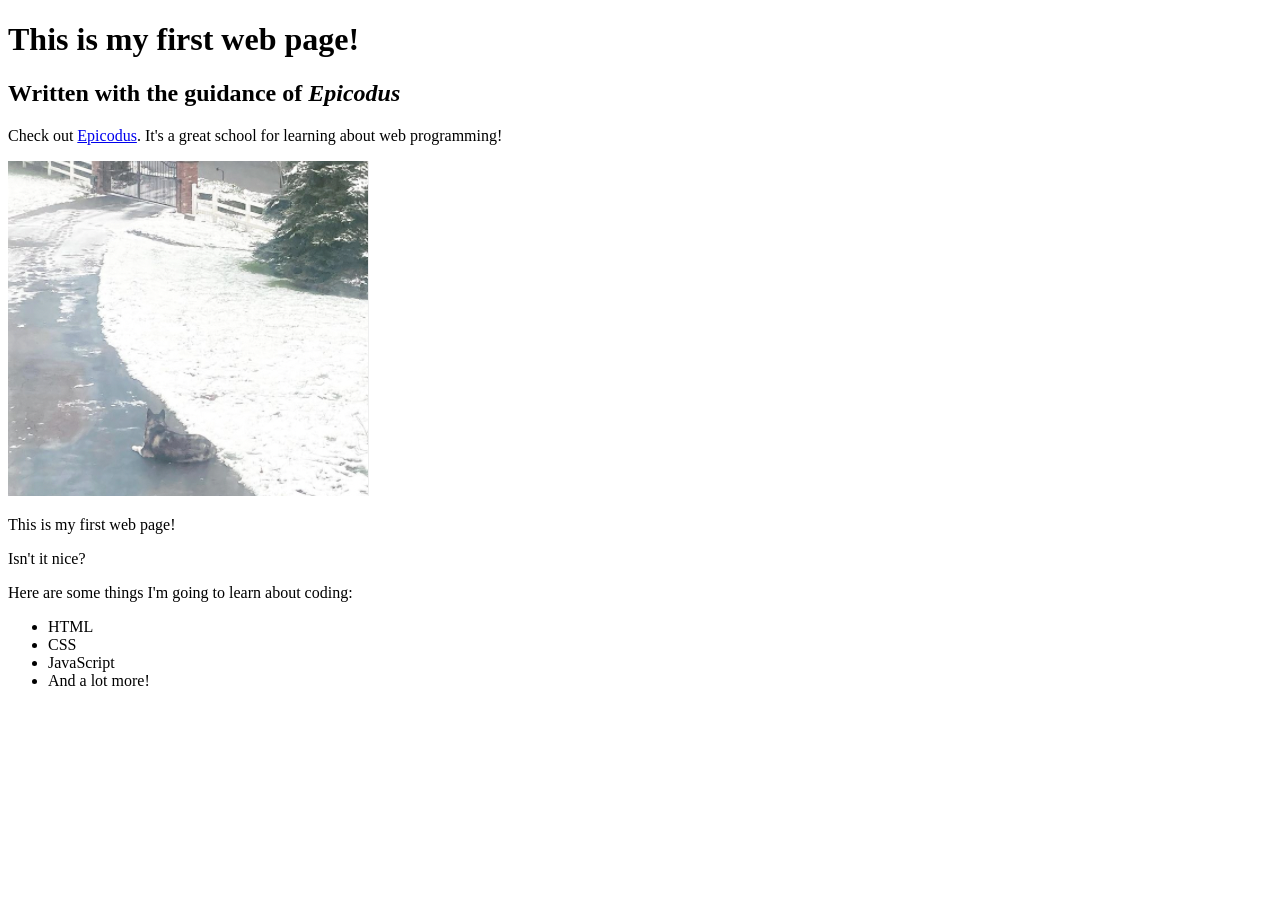
==== my-first-webpage.html @ 519b1151 "added first-webpage and picture of dog Authored by Ryan Bass (github.com/probablynotryan)" ====
<!DOCTYPE html>
<html lang="en-US">
  <head>
    <title>Web page #1!</title>
  </head>
  <body>
    <h1>This is my <strong>first web page</strong>!</h1>
    <h2>Written with the guidance of <em>Epicodus</em></h2>
    <p>
      Check out <a href="http://www.epicodus.com/">Epicodus</a>. 
      It's a great school for learning about web programming!
    </p>
    <img src="nova.png" alt="A picture of a cute dog in a driveway.">
    <p>This is my first web page!</p>
    <p>Isn't it nice?</p>

    <p>Here are some things I'm going to learn about coding:</p>
    <ul>
      <li>HTML</li>
      <li>CSS</li>
      <li>JavaScript</li>
      <li>And a lot more!</li>
    </ul>
  </body>
</html>
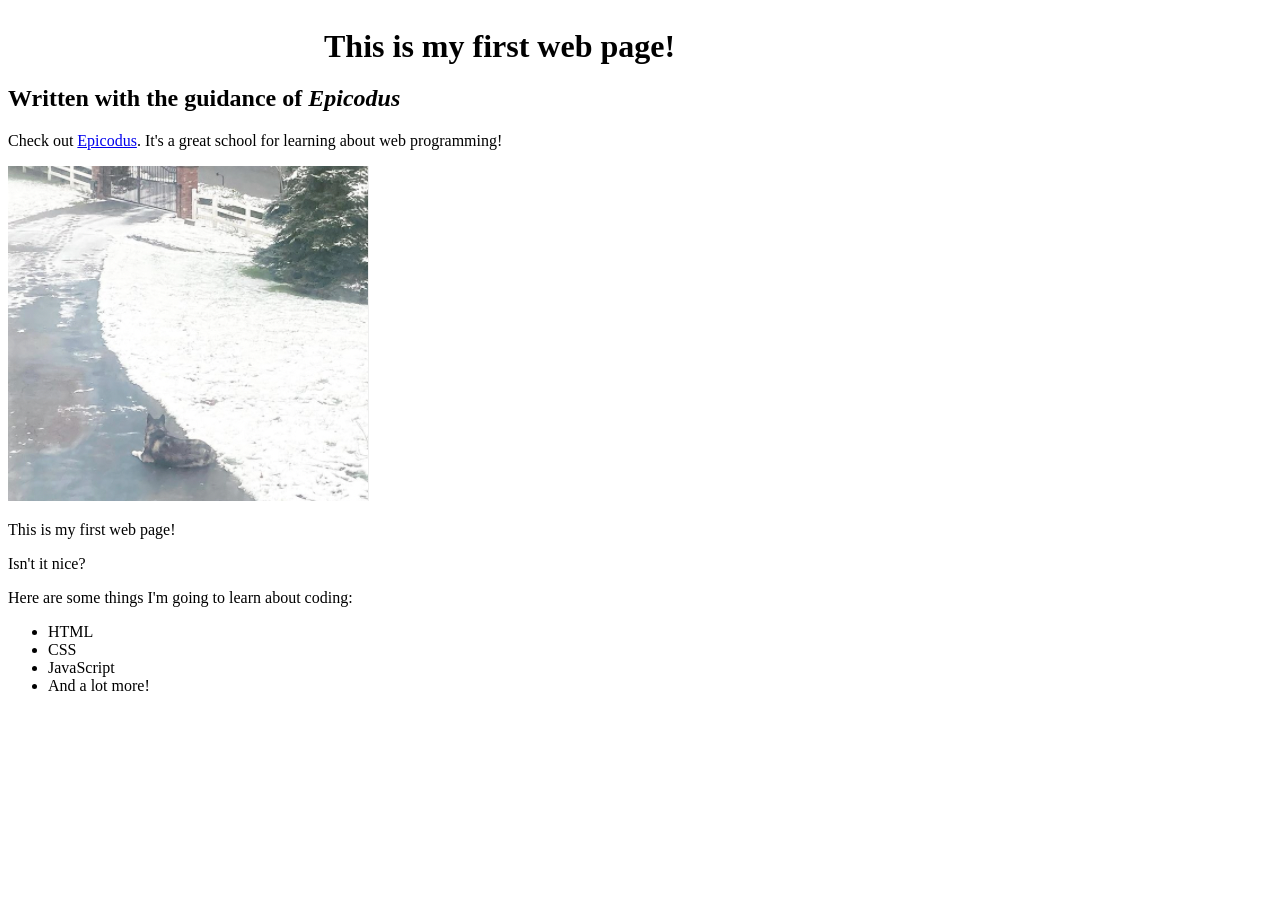
==== commit 78f0ce33: "added header style for giggles, added a few lines of a comedian's sketch on helloworld" ====
--- a/my-first-webpage.html
+++ b/my-first-webpage.html
@@ -1,7 +1,9 @@
 <!DOCTYPE html>
 <html lang="en-US">
   <head>
-    <title>Web page #1!</title>
+  </head>
+
+    <link href="css/style.css" rel="stylesheet" type="text/css">
   </head>
   <body>
     <h1>This is my <strong>first web page</strong>!</h1>
--- a/css/style.css
+++ b/css/style.css
@@ -0,0 +1,28 @@
+
+.header{
+  background-repeat: no-repeat;
+  background-color: #000216;
+  color: white;
+  font-family: Arial, Helvetica, sans-serif;
+  width: 99%;
+  box-sizing: border-box;
+  padding-left: 100px;
+  padding-top: 10px;
+  padding-bottom: 100px;
+  display: block; 
+  height: 100px;
+}
+.headered{
+  padding-left: 250px;
+}
+.headereded{
+  color: red;
+  padding-left: 500px;
+}
+h1 {
+  padding-top: 20px;
+    margin: auto;
+    width: 50%;
+    height: auto;
+    display: block;
+}
